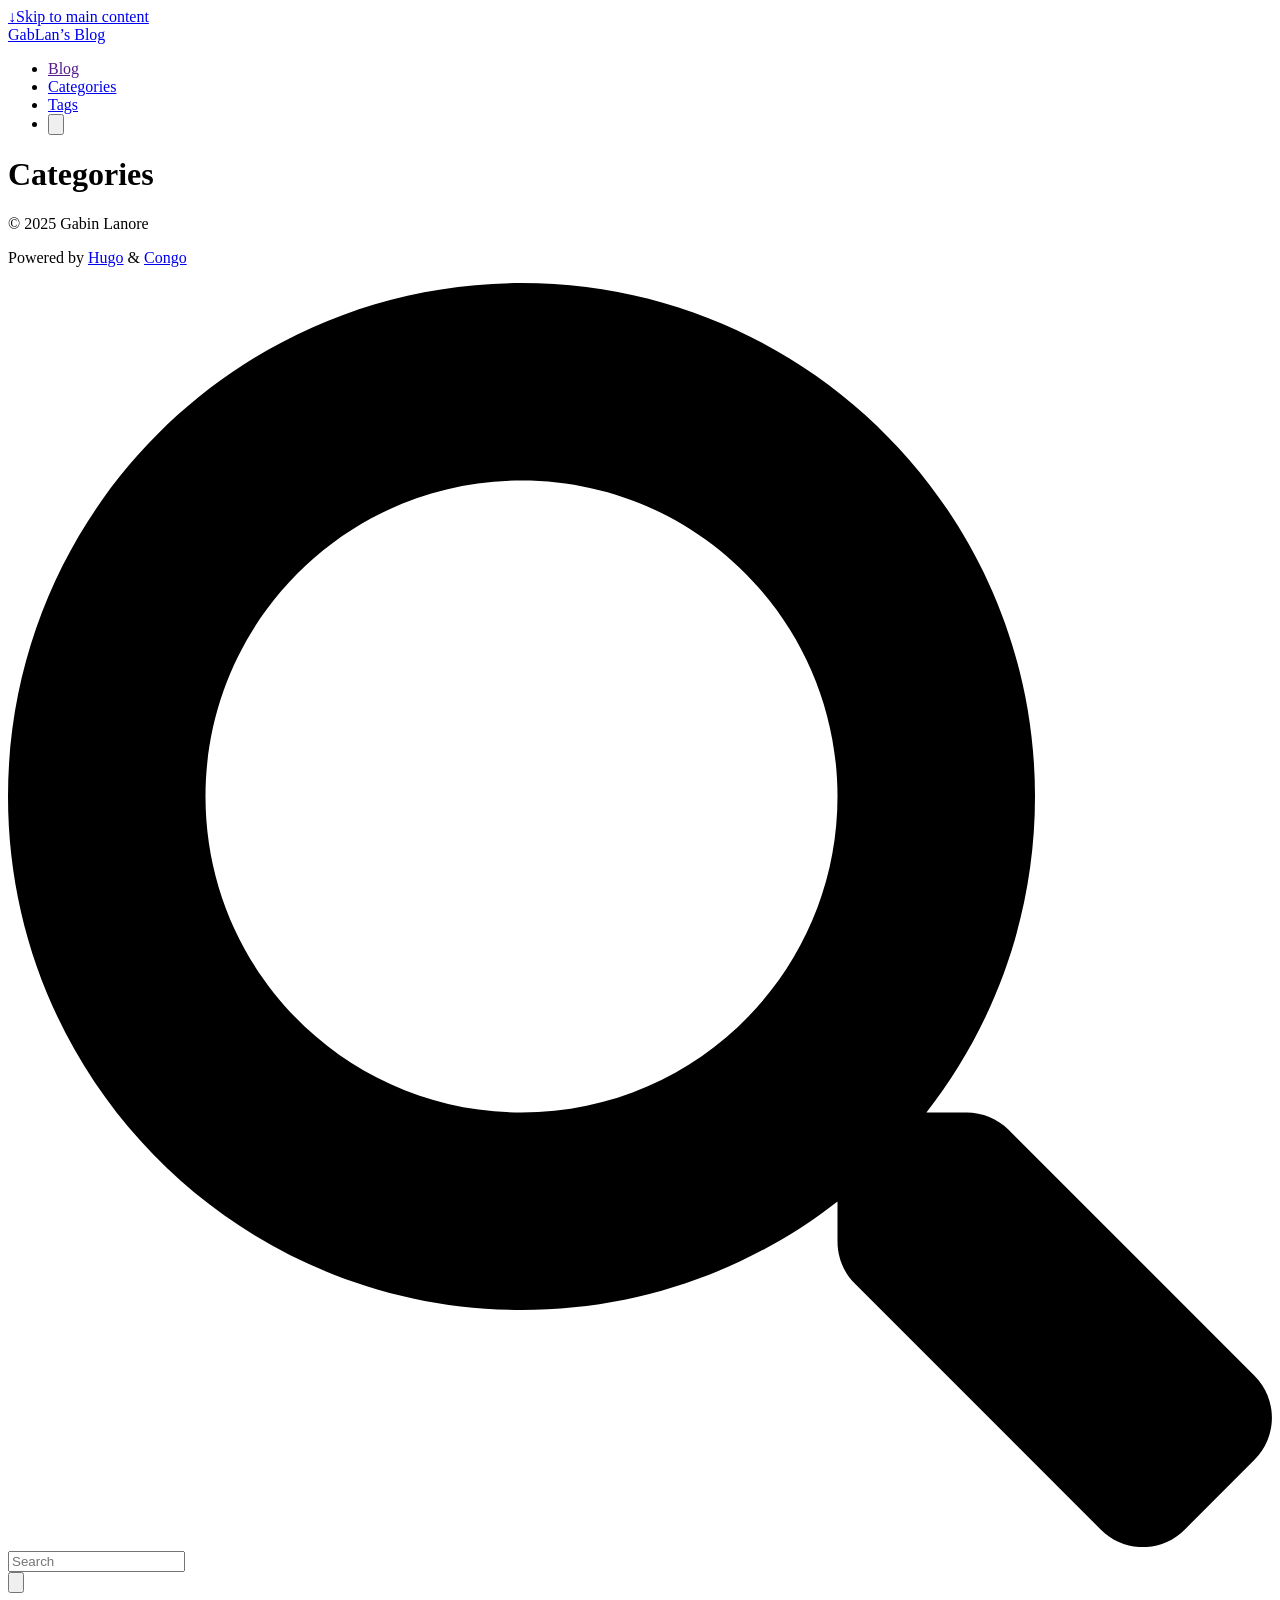
==== categories/index.html @ 847bd458 "deploy: 6ef9eaae21ef401199b995a242086775bed0cc79" ====
<!doctype html><html lang=en dir=ltr class=scroll-smooth data-default-appearance=dark data-auto-appearance=true><head><meta charset=utf-8><meta name=viewport content="width=device-width,initial-scale=1"><meta name=theme-color content="#FFFFFF"><title>Categories &#183; GabLan's Blog</title><meta name=title content="Categories &#183; GabLan's Blog"><script type=text/javascript src=https://gablan.fr/js/appearance.min.8a082f81b27f3cb2ee528df0b0bdc39787034cf2cc34d4669fbc9977c929023c.js integrity="sha256-iggvgbJ/PLLuUo3wsL3Dl4cDTPLMNNRmn7yZd8kpAjw="></script><link type=text/css rel=stylesheet href=https://gablan.fr/css/main.bundle.min.6d1e7c8b143a1234a6aa0e554c31f4f7903cc6660201d7961aa5b5317a65819c.css integrity="sha256-bR58ixQ6EjSmqg5VTDH095A8xmYCAdeWGqW1MXplgZw="><script defer type=text/javascript id=script-bundle src=https://gablan.fr/js/main.bundle.min.0b250a079f6c2f7d0e03d1f0aa1308acb88137e3caebe1268f7478f0c87c5bf8.js integrity="sha256-CyUKB59sL30OA9HwqhMIrLiBN+PK6+Emj3R48Mh8W/g=" data-copy=Copy data-copied=Copied></script><meta name=description content="
      
        
      
    "><link rel=canonical href=https://gablan.fr/categories/><link rel=alternate type=application/rss+xml href=https://gablan.fr/categories/index.xml title="GabLan's Blog"><link rel=apple-touch-icon sizes=180x180 href=/apple-touch-icon.png><link rel=icon type=image/png sizes=32x32 href=/favicon-32x32.png><link rel=icon type=image/png sizes=16x16 href=/favicon-16x16.png><link rel=manifest href=/site.webmanifest><meta property="og:url" content="https://gablan.fr/categories/"><meta property="og:site_name" content="GabLan's Blog"><meta property="og:title" content="Categories"><meta property="og:locale" content="en"><meta property="og:type" content="website"><meta name=twitter:card content="summary"><meta name=twitter:title content="Categories"><meta name=author content="Gabin Lanore"><link href=mailto:contact@gablan.fr rel=me><link href=https://github.com/msterhuj rel=me><link href=https://www.youtube.com/channel/UC3_pHZM8cv-82aKSybUVlIw rel=me><link href=https://www.linkedin.com/in/gabinlanore/ rel=me></head><body class="m-auto flex h-screen max-w-7xl flex-col bg-neutral px-6 text-lg leading-7 text-neutral-900 dark:bg-neutral-800 dark:text-neutral sm:px-14 md:px-24 lg:px-32"><div id=the-top class="absolute flex self-center"><a class="-translate-y-8 rounded-b-lg bg-primary-200 px-3 py-1 text-sm focus:translate-y-0 dark:bg-neutral-600" href=#main-content><span class="pe-2 font-bold text-primary-600 dark:text-primary-400">&darr;</span>Skip to main content</a></div><header class="py-6 font-semibold text-neutral-900 dark:text-neutral sm:py-10 print:hidden"><nav class="flex items-start justify-between sm:items-center"><div class="flex flex-row items-center"><a class="decoration-primary-500 hover:underline hover:decoration-2 hover:underline-offset-2" rel=me href=/>GabLan&rsquo;s Blog</a></div><ul class="flex list-none flex-col text-end sm:flex-row"><li class="group mb-1 sm:mb-0 sm:me-7 sm:last:me-0.5"><a href title><span class="decoration-primary-500 group-hover:underline group-hover:decoration-2 group-hover:underline-offset-2">Blog</span></a></li><li class="group mb-1 sm:mb-0 sm:me-7 sm:last:me-0.5"><a href=/categories/ title=Categories><span class="decoration-primary-500 group-hover:underline group-hover:decoration-2 group-hover:underline-offset-2">Categories</span></a></li><li class="group mb-1 sm:mb-0 sm:me-7 sm:last:me-0.5"><a href=/tags/ title=Tags><span class="decoration-primary-500 group-hover:underline group-hover:decoration-2 group-hover:underline-offset-2">Tags</span></a></li><li class="group mb-1 sm:mb-0 sm:me-7 sm:last:me-0.5"><button id=search-button-1 title="Search (/)">
<span class="group-dark:hover:text-primary-400 transition-colors group-hover:text-primary-600"><span class="icon relative inline-block px-1 align-text-bottom"><svg aria-hidden="true" focusable="false" data-prefix="fas" data-icon="search" class="svg-inline--fa fa-search fa-w-16" role="img" viewBox="0 0 512 512"><path fill="currentColor" d="M505 442.7 405.3 343c-4.5-4.5-10.6-7-17-7H372c27.6-35.3 44-79.7 44-128C416 93.1 322.9.0 208 0S0 93.1.0 208s93.1 208 208 208c48.3.0 92.7-16.4 128-44v16.3c0 6.4 2.5 12.5 7 17l99.7 99.7c9.4 9.4 24.6 9.4 33.9.0l28.3-28.3c9.4-9.4 9.4-24.6.1-34zM208 336c-70.7.0-128-57.2-128-128 0-70.7 57.2-128 128-128 70.7.0 128 57.2 128 128 0 70.7-57.2 128-128 128z"/></svg>
</span></span><span class="decoration-primary-500 group-hover:underline group-hover:decoration-2 group-hover:underline-offset-2"></span></button></li></ul></nav></header><div class="relative flex grow flex-col"><main id=main-content class=grow><header><h1 class="mt-0 text-4xl font-extrabold text-neutral-900 dark:text-neutral">Categories</h1></header><section class="-mx-2 flex flex-wrap overflow-hidden"></section></main><div class="pointer-events-none absolute bottom-0 end-0 top-[100vh] w-12" id=to-top hidden=true><a href=#the-top class="pointer-events-auto sticky top-[calc(100vh-5.5rem)] flex h-12 w-12 items-center justify-center rounded-full bg-neutral/50 text-xl text-neutral-700 backdrop-blur hover:text-primary-600 dark:bg-neutral-800/50 dark:text-neutral dark:hover:text-primary-400" aria-label="Scroll to top" title="Scroll to top">&uarr;</a></div><footer class="py-10 print:hidden"><div class="flex items-center justify-between"><div><p class="text-sm text-neutral-500 dark:text-neutral-400">&copy;
2025
Gabin Lanore</p><p class="text-xs text-neutral-500 dark:text-neutral-400">Powered by <a class="hover:underline hover:decoration-primary-400 hover:text-primary-500" href=https://gohugo.io/ target=_blank rel="noopener noreferrer">Hugo</a> & <a class="hover:underline hover:decoration-primary-400 hover:text-primary-500" href=https://github.com/jpanther/congo target=_blank rel="noopener noreferrer">Congo</a></p></div><div class="flex flex-row items-center"></div></div></footer><div id=search-wrapper class="invisible fixed inset-0 z-50 flex h-screen w-screen cursor-default flex-col bg-neutral-500/50 p-4 backdrop-blur-sm dark:bg-neutral-900/50 sm:p-6 md:p-[10vh] lg:p-[12vh]" data-url=https://gablan.fr/><div id=search-modal class="top-20 mx-auto flex min-h-0 w-full max-w-3xl flex-col rounded-md border border-neutral-200 bg-neutral shadow-lg dark:border-neutral-700 dark:bg-neutral-800"><header class="relative z-10 flex flex-none items-center justify-between px-2"><form class="flex min-w-0 flex-auto items-center"><div class="flex h-8 w-8 items-center justify-center text-neutral-400"><span class="icon relative inline-block px-1 align-text-bottom"><svg aria-hidden="true" focusable="false" data-prefix="fas" data-icon="search" class="svg-inline--fa fa-search fa-w-16" role="img" viewBox="0 0 512 512"><path fill="currentColor" d="M505 442.7 405.3 343c-4.5-4.5-10.6-7-17-7H372c27.6-35.3 44-79.7 44-128C416 93.1 322.9.0 208 0S0 93.1.0 208s93.1 208 208 208c48.3.0 92.7-16.4 128-44v16.3c0 6.4 2.5 12.5 7 17l99.7 99.7c9.4 9.4 24.6 9.4 33.9.0l28.3-28.3c9.4-9.4 9.4-24.6.1-34zM208 336c-70.7.0-128-57.2-128-128 0-70.7 57.2-128 128-128 70.7.0 128 57.2 128 128 0 70.7-57.2 128-128 128z"/></svg></span></div><input type=search id=search-query class="mx-1 flex h-12 flex-auto appearance-none bg-transparent focus:outline-dotted focus:outline-2 focus:outline-transparent" placeholder=Search tabindex=0></form><button id=close-search-button class="flex h-8 w-8 items-center justify-center text-neutral-700 hover:text-primary-600 dark:text-neutral dark:hover:text-primary-400" title="Close (Esc)">
<span class="icon relative inline-block px-1 align-text-bottom"><svg viewBox="0 0 320 512"><path fill="currentColor" d="M310.6 361.4c12.5 12.5 12.5 32.75.0 45.25C304.4 412.9 296.2 416 288 416s-16.38-3.125-22.62-9.375L160 301.3 54.63 406.6C48.38 412.9 40.19 416 32 416S15.63 412.9 9.375 406.6c-12.5-12.5-12.5-32.75.0-45.25l105.4-105.4L9.375 150.6c-12.5-12.5-12.5-32.75.0-45.25s32.75-12.5 45.25.0L160 210.8l105.4-105.4c12.5-12.5 32.75-12.5 45.25.0s12.5 32.75.0 45.25l-105.4 105.4L310.6 361.4z"/></svg></span></button></header><section class="flex-auto overflow-auto px-2"><ul id=search-results></ul></section></div></div></div></body></html>
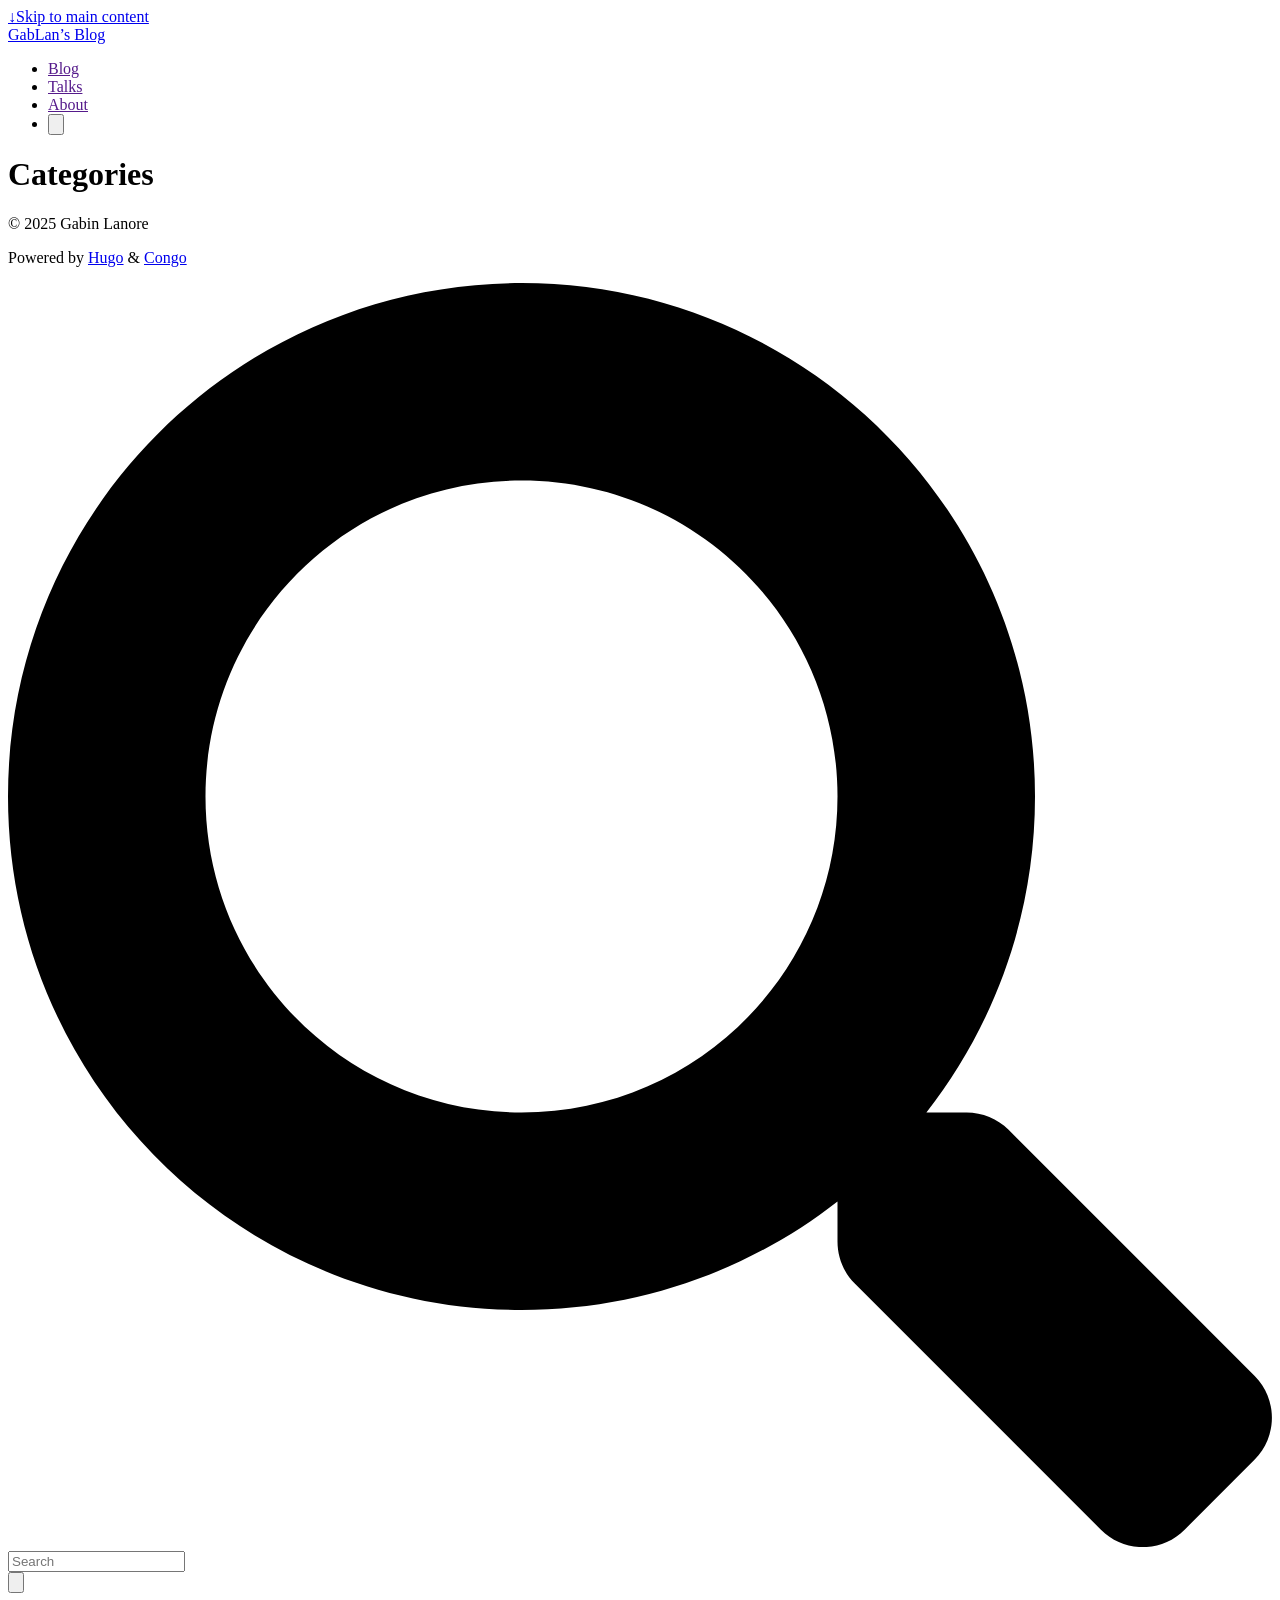
==== commit 71d0261a: "deploy: 957b9e2cc88ca30b52aa7bd7197881e078fe1a9c" ====
--- a/categories/index.html
+++ b/categories/index.html
@@ -2,7 +2,7 @@
       
         
       
-    "><link rel=canonical href=https://gablan.fr/categories/><link rel=alternate type=application/rss+xml href=https://gablan.fr/categories/index.xml title="GabLan's Blog"><link rel=apple-touch-icon sizes=180x180 href=/apple-touch-icon.png><link rel=icon type=image/png sizes=32x32 href=/favicon-32x32.png><link rel=icon type=image/png sizes=16x16 href=/favicon-16x16.png><link rel=manifest href=/site.webmanifest><meta property="og:url" content="https://gablan.fr/categories/"><meta property="og:site_name" content="GabLan's Blog"><meta property="og:title" content="Categories"><meta property="og:locale" content="en"><meta property="og:type" content="website"><meta name=twitter:card content="summary"><meta name=twitter:title content="Categories"><meta name=author content="Gabin Lanore"><link href=mailto:contact@gablan.fr rel=me><link href=https://github.com/msterhuj rel=me><link href=https://www.youtube.com/channel/UC3_pHZM8cv-82aKSybUVlIw rel=me><link href=https://www.linkedin.com/in/gabinlanore/ rel=me></head><body class="m-auto flex h-screen max-w-7xl flex-col bg-neutral px-6 text-lg leading-7 text-neutral-900 dark:bg-neutral-800 dark:text-neutral sm:px-14 md:px-24 lg:px-32"><div id=the-top class="absolute flex self-center"><a class="-translate-y-8 rounded-b-lg bg-primary-200 px-3 py-1 text-sm focus:translate-y-0 dark:bg-neutral-600" href=#main-content><span class="pe-2 font-bold text-primary-600 dark:text-primary-400">&darr;</span>Skip to main content</a></div><header class="py-6 font-semibold text-neutral-900 dark:text-neutral sm:py-10 print:hidden"><nav class="flex items-start justify-between sm:items-center"><div class="flex flex-row items-center"><a class="decoration-primary-500 hover:underline hover:decoration-2 hover:underline-offset-2" rel=me href=/>GabLan&rsquo;s Blog</a></div><ul class="flex list-none flex-col text-end sm:flex-row"><li class="group mb-1 sm:mb-0 sm:me-7 sm:last:me-0.5"><a href title><span class="decoration-primary-500 group-hover:underline group-hover:decoration-2 group-hover:underline-offset-2">Blog</span></a></li><li class="group mb-1 sm:mb-0 sm:me-7 sm:last:me-0.5"><a href=/categories/ title=Categories><span class="decoration-primary-500 group-hover:underline group-hover:decoration-2 group-hover:underline-offset-2">Categories</span></a></li><li class="group mb-1 sm:mb-0 sm:me-7 sm:last:me-0.5"><a href=/tags/ title=Tags><span class="decoration-primary-500 group-hover:underline group-hover:decoration-2 group-hover:underline-offset-2">Tags</span></a></li><li class="group mb-1 sm:mb-0 sm:me-7 sm:last:me-0.5"><button id=search-button-1 title="Search (/)">
+    "><link rel=canonical href=https://gablan.fr/categories/><link rel=alternate type=application/rss+xml href=https://gablan.fr/categories/index.xml title="GabLan's Blog"><link rel=apple-touch-icon sizes=180x180 href=/apple-touch-icon.png><link rel=icon type=image/png sizes=32x32 href=/favicon-32x32.png><link rel=icon type=image/png sizes=16x16 href=/favicon-16x16.png><link rel=manifest href=/site.webmanifest><meta property="og:url" content="https://gablan.fr/categories/"><meta property="og:site_name" content="GabLan's Blog"><meta property="og:title" content="Categories"><meta property="og:locale" content="en"><meta property="og:type" content="website"><meta name=twitter:card content="summary"><meta name=twitter:title content="Categories"><meta name=author content="Gabin Lanore"><link href=mailto:contact@gablan.fr rel=me><link href=https://github.com/msterhuj rel=me><link href=https://www.youtube.com/channel/UC3_pHZM8cv-82aKSybUVlIw rel=me><link href=https://www.linkedin.com/in/gabinlanore/ rel=me></head><body class="m-auto flex h-screen max-w-7xl flex-col bg-neutral px-6 text-lg leading-7 text-neutral-900 dark:bg-neutral-800 dark:text-neutral sm:px-14 md:px-24 lg:px-32"><div id=the-top class="absolute flex self-center"><a class="-translate-y-8 rounded-b-lg bg-primary-200 px-3 py-1 text-sm focus:translate-y-0 dark:bg-neutral-600" href=#main-content><span class="pe-2 font-bold text-primary-600 dark:text-primary-400">&darr;</span>Skip to main content</a></div><header class="py-6 font-semibold text-neutral-900 dark:text-neutral sm:py-10 print:hidden"><nav class="flex items-start justify-between sm:items-center"><div class="flex flex-row items-center"><a class="decoration-primary-500 hover:underline hover:decoration-2 hover:underline-offset-2" rel=me href=/>GabLan&rsquo;s Blog</a></div><ul class="flex list-none flex-col text-end sm:flex-row"><li class="group mb-1 sm:mb-0 sm:me-7 sm:last:me-0.5"><a href title><span class="decoration-primary-500 group-hover:underline group-hover:decoration-2 group-hover:underline-offset-2">Blog</span></a></li><li class="group mb-1 sm:mb-0 sm:me-7 sm:last:me-0.5"><a href title><span class="decoration-primary-500 group-hover:underline group-hover:decoration-2 group-hover:underline-offset-2">Talks</span></a></li><li class="group mb-1 sm:mb-0 sm:me-7 sm:last:me-0.5"><a href title><span class="decoration-primary-500 group-hover:underline group-hover:decoration-2 group-hover:underline-offset-2">About</span></a></li><li class="group mb-1 sm:mb-0 sm:me-7 sm:last:me-0.5"><button id=search-button-1 title="Search (/)">
 <span class="group-dark:hover:text-primary-400 transition-colors group-hover:text-primary-600"><span class="icon relative inline-block px-1 align-text-bottom"><svg aria-hidden="true" focusable="false" data-prefix="fas" data-icon="search" class="svg-inline--fa fa-search fa-w-16" role="img" viewBox="0 0 512 512"><path fill="currentColor" d="M505 442.7 405.3 343c-4.5-4.5-10.6-7-17-7H372c27.6-35.3 44-79.7 44-128C416 93.1 322.9.0 208 0S0 93.1.0 208s93.1 208 208 208c48.3.0 92.7-16.4 128-44v16.3c0 6.4 2.5 12.5 7 17l99.7 99.7c9.4 9.4 24.6 9.4 33.9.0l28.3-28.3c9.4-9.4 9.4-24.6.1-34zM208 336c-70.7.0-128-57.2-128-128 0-70.7 57.2-128 128-128 70.7.0 128 57.2 128 128 0 70.7-57.2 128-128 128z"/></svg>
 </span></span><span class="decoration-primary-500 group-hover:underline group-hover:decoration-2 group-hover:underline-offset-2"></span></button></li></ul></nav></header><div class="relative flex grow flex-col"><main id=main-content class=grow><header><h1 class="mt-0 text-4xl font-extrabold text-neutral-900 dark:text-neutral">Categories</h1></header><section class="-mx-2 flex flex-wrap overflow-hidden"></section></main><div class="pointer-events-none absolute bottom-0 end-0 top-[100vh] w-12" id=to-top hidden=true><a href=#the-top class="pointer-events-auto sticky top-[calc(100vh-5.5rem)] flex h-12 w-12 items-center justify-center rounded-full bg-neutral/50 text-xl text-neutral-700 backdrop-blur hover:text-primary-600 dark:bg-neutral-800/50 dark:text-neutral dark:hover:text-primary-400" aria-label="Scroll to top" title="Scroll to top">&uarr;</a></div><footer class="py-10 print:hidden"><div class="flex items-center justify-between"><div><p class="text-sm text-neutral-500 dark:text-neutral-400">&copy;
 2025
